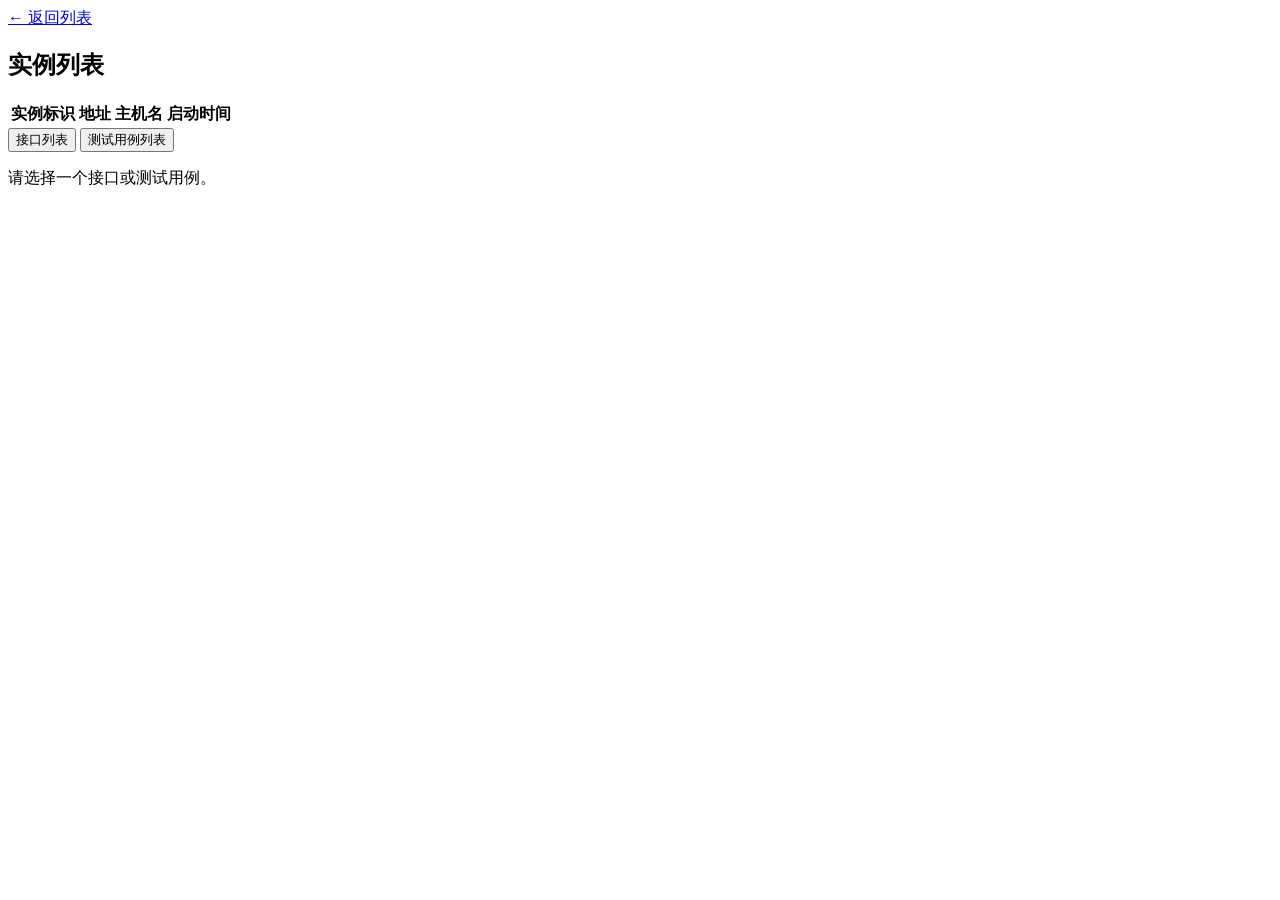
==== app-service-server/src/main/resources/static/app-detail.html @ 4af26f58 "init" ====
<!DOCTYPE html>
<html lang="zh-CN">
<head>
    <meta charset="UTF-8">
    <title>系统详情</title>
    <link rel="stylesheet" href="/css/app.css?v=20261125d">
</head>
<body>
<div class="container">
    <a href="/">← 返回列表</a>

    <h2>实例列表</h2>
    <table>
        <thead>
        <tr>
            <th>实例标识</th>
            <th>地址</th>
            <th>主机名</th>
            <th>启动时间</th>
        </tr>
        </thead>
        <tbody id="instancesBody"></tbody>
    </table>

    <div class="tabs">
        <button id="tabInterfaces" class="tab active">接口列表</button>
        <button id="tabCases" class="tab">测试用例列表</button>
    </div>
    <div class="split">
        <div class="left-panel">
            <div id="interfaces" class="interface-list"></div>
            <div id="caseToolbar" class="case-toolbar" style="display:none">
                <button id="replayAllCases">回放所有用例</button>
                <span id="replayAllStatus" class="muted"></span>
            </div>
            <div id="caseList" class="interface-list" style="display:none"></div>
        </div>
        <div id="interfaceDetail" class="card">
            <p class="muted">请选择一个接口或测试用例。</p>
        </div>
    </div>
</div>
<script src="/js/common.js?v=20261125d"></script>
<script src="/js/test.js?v=20261125d"></script>
</body>
</html>
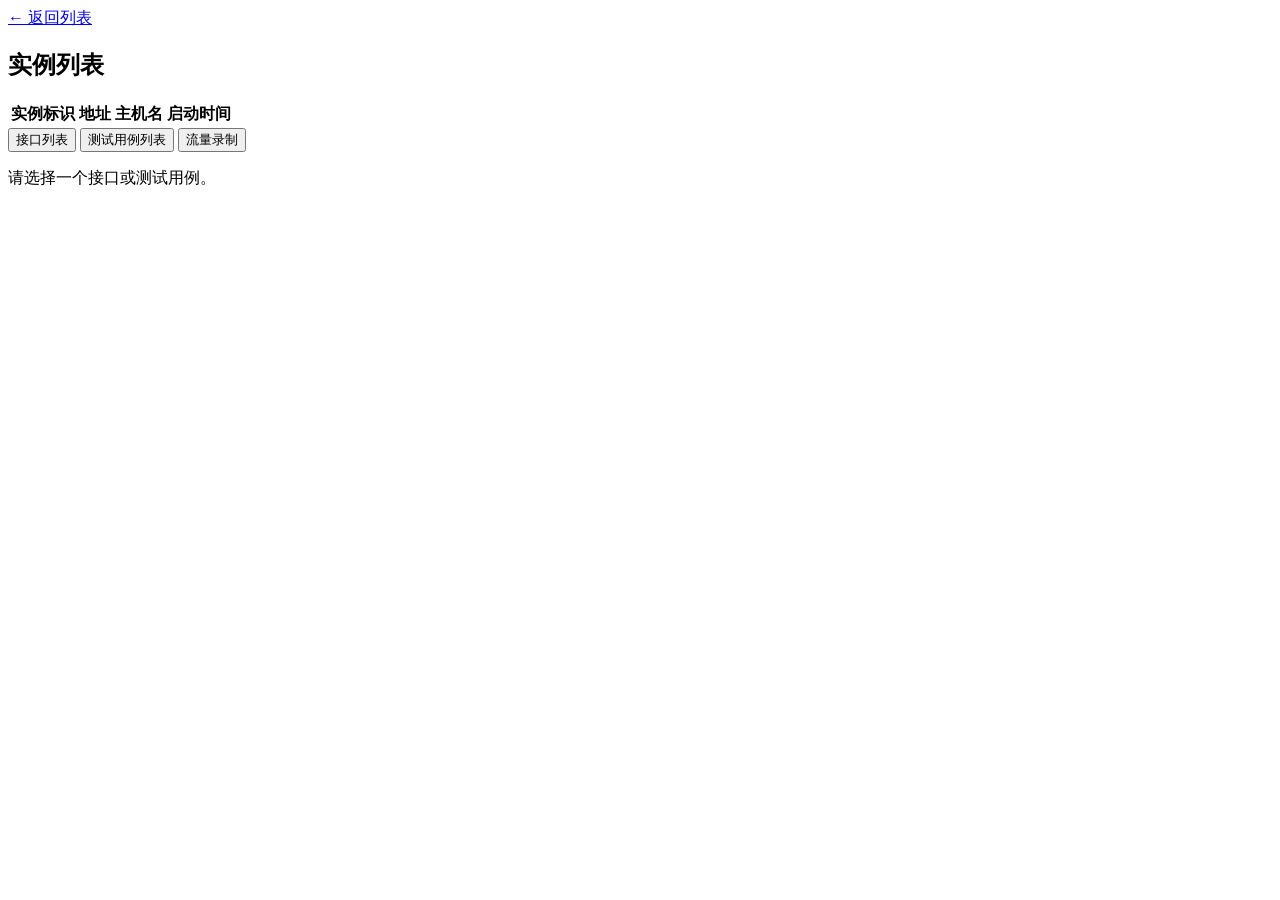
==== commit f3ab6e2c: "T13: 管理端流量录制页面" ====
--- a/app-service-server/src/main/resources/static/app-detail.html
+++ b/app-service-server/src/main/resources/static/app-detail.html
@@ -3,7 +3,7 @@
 <head>
     <meta charset="UTF-8">
     <title>系统详情</title>
-    <link rel="stylesheet" href="/css/app.css?v=20261125d">
+    <link rel="stylesheet" href="/css/app.css?v=20261125e">
 </head>
 <body>
 <div class="container">
@@ -25,8 +25,9 @@
     <div class="tabs">
         <button id="tabInterfaces" class="tab active">接口列表</button>
         <button id="tabCases" class="tab">测试用例列表</button>
+        <button id="tabTraffic" class="tab">流量录制</button>
     </div>
-    <div class="split">
+    <div id="mainSplit" class="split">
         <div class="left-panel">
             <div id="interfaces" class="interface-list"></div>
             <div id="caseToolbar" class="case-toolbar" style="display:none">
@@ -39,8 +40,42 @@
             <p class="muted">请选择一个接口或测试用例。</p>
         </div>
     </div>
+
+    <div id="trafficPanel" class="traffic-panel" style="display:none">
+        <div class="traffic-filter">
+            <select id="trafficInterface"><option value="">全部接口</option></select>
+            <select id="trafficMethod">
+                <option value="">全部方法</option>
+                <option value="GET">GET</option>
+                <option value="POST">POST</option>
+                <option value="PUT">PUT</option>
+                <option value="DELETE">DELETE</option>
+            </select>
+            <input id="trafficStatus" type="number" placeholder="状态码">
+            <input id="trafficTraceId" placeholder="traceId">
+            <input id="trafficStart" type="datetime-local" title="开始时间">
+            <input id="trafficEnd" type="datetime-local" title="结束时间">
+            <label><input id="trafficOnlyFailures" type="checkbox"> 只看失败</label>
+            <button id="trafficQuery">查询</button>
+            <button id="trafficReset" class="secondary">重置</button>
+        </div>
+        <table class="traffic-table">
+            <thead>
+            <tr>
+                <th>时间</th><th>方法</th><th>路径</th><th>接口ID</th><th>状态</th>
+                <th>结果</th><th>耗时</th><th>traceId</th><th>操作</th>
+            </tr>
+            </thead>
+            <tbody id="trafficTableBody"></tbody>
+        </table>
+        <div id="trafficDetail" class="card">
+            <p class="muted">请点击一行查看请求与响应详情。</p>
+        </div>
+        <div id="replayResult" class="response-box"></div>
+    </div>
 </div>
-<script src="/js/common.js?v=20261125d"></script>
-<script src="/js/test.js?v=20261125d"></script>
+<script src="/js/common.js?v=20261125e"></script>
+<script src="/js/test.js?v=20261125e"></script>
+<script src="/js/traffic.js?v=20261125e"></script>
 </body>
 </html>
